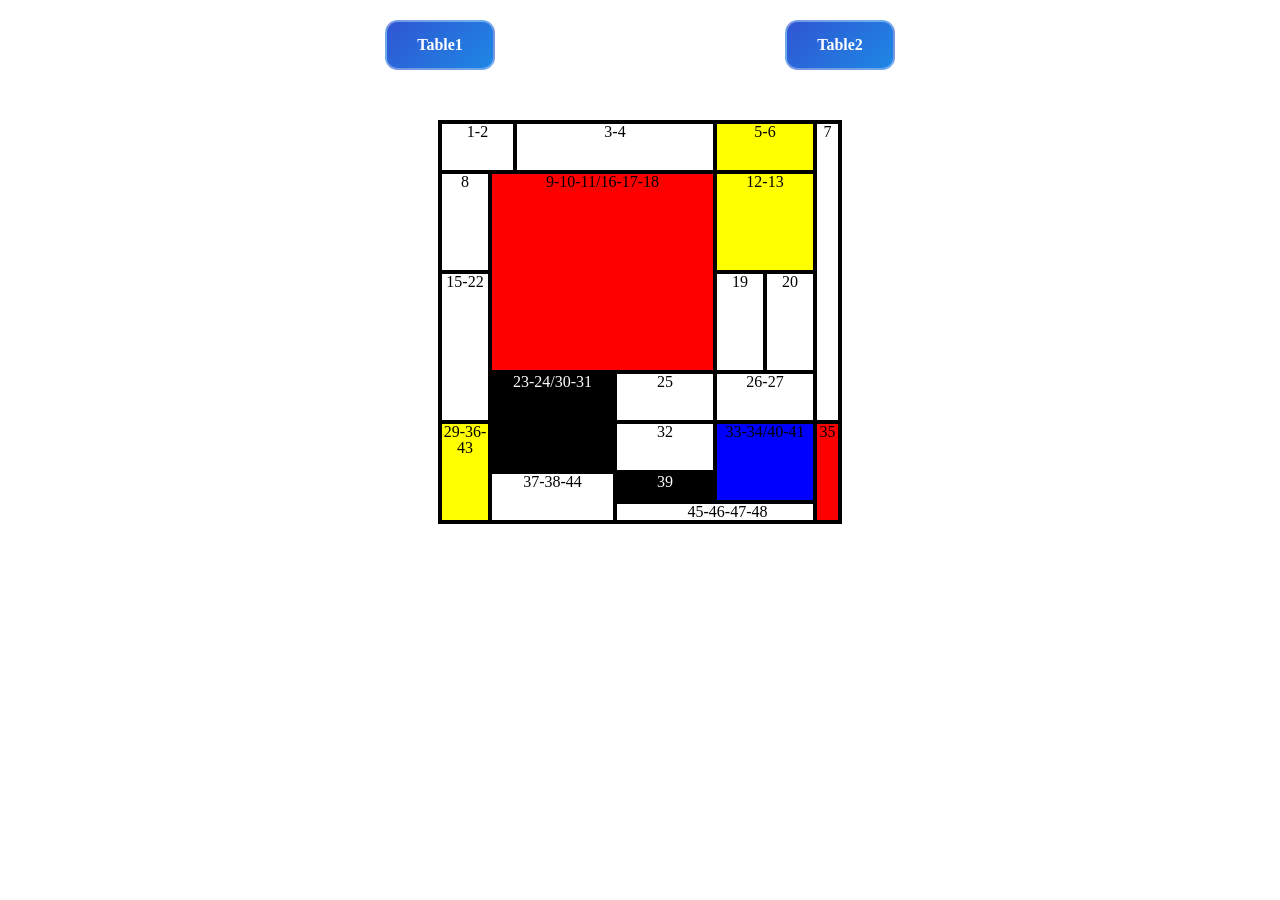
==== index.html @ 7cd399ab "first commit" ====
<!DOCTYPE html>
<html lang="en">

<head>
  <meta charset="UTF-8">
  <meta name="viewport" content="width=device-width, initial-scale=1.0">
  <link rel="stylesheet" href="styles/style.css">
  <title>Table</title>
</head>

<body>
  <div class="container">
    <div class="btn-box">
      <a href="table/table1.html" class="btn">Table1</a>
      <a href="table/table2.html" class="btn">Table2</a>
    </div>
    <table class="mondriana">
      <colgroup>
        <col style="width: 50px">
        <col style="width: 25px">
        <col style="width: 100px">
        <col style="width: 100px">
        <col style="width: 50px">
        <col style="width: 50px">
        <col style="width: 25px">
      </colgroup>
      <tr>
        <td colspan="2" class="h50">1-2</td>
        <!-- <td>2</td> -->
        <td colspan="2" class="h50">3-4</td>
        <!-- <td>4</td> -->
        <td colspan="2" class="yellow h50">5-6</td>
        <!-- <td>6</td> -->
        <td rowspan="4" class="h50">7</td>
      </tr>
      <tr>
        <td class="h100">8</td>
        <td colspan="3" rowspan="2" class="red h100">9-10-11/16-17-18</td>
        <!-- <td>10</td> -->
        <!-- <td>11</td> -->
        <td colspan="2" class="yellow h100">12-13</td>
        <!-- <td>13</td> -->
        <!-- <td>14</td> -->
      </tr>
      <tr>
        <td rowspan="2" class="h100">15-22</td>
        <!-- <td>16</td> -->
        <!-- <td>17</td> -->
        <!-- <td>18</td> -->
        <td class="h100">19</td>
        <td class="h100">20</td>
        <!-- <td>21</td> -->
      </tr>
      <tr>
        <!-- <td>22</td> -->
        <td rowspan="2" colspan="2" class="black h50">23-24/30-31</td>
        <!-- <td>24</td> -->
        <td class="h50">25</td>
        <td colspan="2" class="h50">26-27</td>
        <!-- <td>27</td> -->
        <!-- <td>28</td> -->
      </tr>
      <tr>
        <td rowspan="3" class="yellow h50">29-36-43</td>
        <!-- <td>30</td> -->
        <!-- <td>31</td> -->
        <td class="h50">32</td>
        <td colspan="2" rowspan="2" class="blue h50">33-34/40-41</td>
        <!-- <td>34</td> -->
        <td rowspan="3" class="red h50">35</td>
      </tr>
      <tr>
        <!-- <td>36</td> -->
        <td rowspan="2" colspan="2" class="h30">37-38-44</td>
        <!-- <td>38</td> -->
        <td class="black h30">39</td>
        <!-- <td colspan="2"></td> -->
        <!-- <td>41</td> -->
        <!-- <td>42</td> -->
      </tr>
      <tr>
        <!-- <td>43</td> -->
        <!-- <td>44</td> -->
        <td colspan="4" class="h20">45-46-47-48</td>
        <!-- <td>46</td> -->
        <!-- <td>47</td> -->
        <!-- <td>48</td> -->
        <!-- <td>49</td> -->
      </tr>
    </table>
  </div>
</body>

</html>
---- styles/style.css ----
@import url("reset.css");

.container {
  max-width: 800px;
  margin: 0 auto;
}
td {
  width: 33.33%;
  height: 50px;
  text-align: center;
  border: 1px solid black;
  padding: 10px;
}

table {
  margin: 30px auto;
  border: 1px solid black;
}

.btn-box {
  display: flex;
  justify-content: center;
}
.btn {
  display: block;
  width: fit-content;
  padding: 15px 30px;
  margin: 20px auto;
  background: linear-gradient(135deg, #3056d3 0%, #1e88e5 100%);
  color: white;
  text-decoration: none;
  cursor: pointer;
  font-weight: 600;
  border-radius: 0.8rem;
  border: 2px solid rgba(255, 255, 255, 0.35);
}

/* TABLE1 */

.table1 {
  width: 75%;
}

table .h200 {
  height: 200px;
}

/* TABLE2 */

.table2 {
  width: 90%;
}

table .w60 {
  width: 60%;
}
table .w28 {
  width: 28%;
}

/* TABLE2-1 */
.table2-1 {
  width: 80%;
}

/* MONDRIANA */
.mondriana {
  width: 400px;
  table-layout: fixed;
  border: 4px solid black;
}

.mondriana td {
  padding: 0;
  border: 4px solid black;
}

/* COLOR CLASSES */
.yellow {
  background-color: yellow;
}

.red {
  background-color: red;
}

.blue {
  background-color: blue;
}

.black {
  background-color: black;
  color: white;
}

/* ROW HEIGHT CLASSES */
.h50 {
  height: 50px;
}
.h100 {
  height: 100px;
}

.h30 {
  height: 30px;
}

.h20 {
  height: 20px;
}
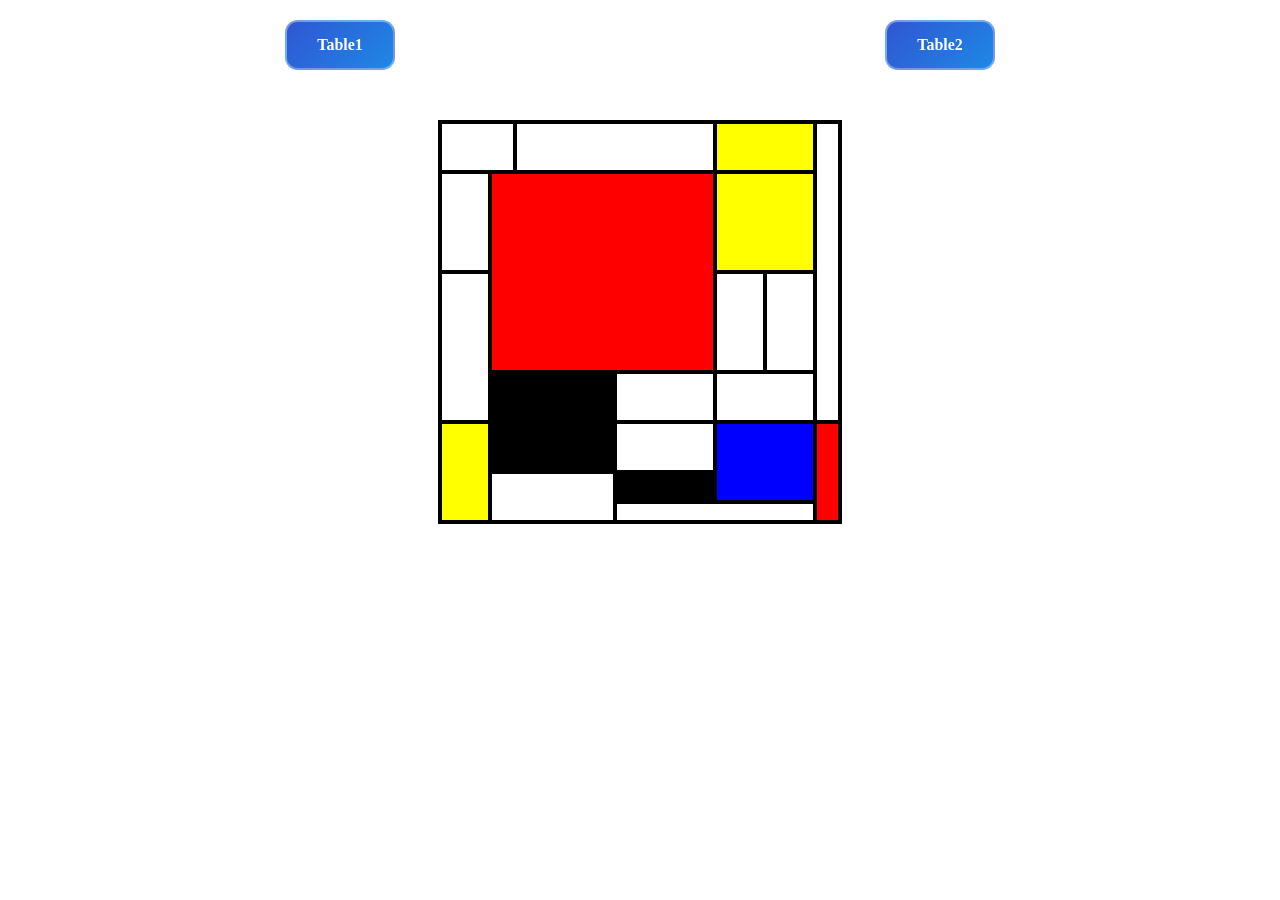
==== commit c128a7e5: "Fix table cell overlap by adjusting colspan in index.html" ====
--- a/index.html
+++ b/index.html
@@ -15,6 +15,7 @@
       <a href="table/table2.html" class="btn">Table2</a>
     </div>
     <table class="mondriana">
+
       <colgroup>
         <col style="width: 50px">
         <col style="width: 25px">
@@ -24,69 +25,48 @@
         <col style="width: 50px">
         <col style="width: 25px">
       </colgroup>
+
       <tr>
-        <td colspan="2" class="h50">1-2</td>
-        <!-- <td>2</td> -->
-        <td colspan="2" class="h50">3-4</td>
-        <!-- <td>4</td> -->
-        <td colspan="2" class="yellow h50">5-6</td>
-        <!-- <td>6</td> -->
-        <td rowspan="4" class="h50">7</td>
+        <td colspan="2">1-2</td>
+        <td colspan="2">3-4</td>
+        <td colspan="2" class="yellow">5-6</td>
+        <td rowspan="4">7</td>
       </tr>
+
       <tr>
-        <td class="h100">8</td>
-        <td colspan="3" rowspan="2" class="red h100">9-10-11/16-17-18</td>
-        <!-- <td>10</td> -->
-        <!-- <td>11</td> -->
-        <td colspan="2" class="yellow h100">12-13</td>
-        <!-- <td>13</td> -->
-        <!-- <td>14</td> -->
+        <td>8</td>
+        <td colspan="3" rowspan="2" class="red">9-10-11 / 16-17-18</td>
+        <td colspan="2" class="yellow">12-13</td>
       </tr>
+
       <tr>
-        <td rowspan="2" class="h100">15-22</td>
-        <!-- <td>16</td> -->
-        <!-- <td>17</td> -->
-        <!-- <td>18</td> -->
-        <td class="h100">19</td>
-        <td class="h100">20</td>
-        <!-- <td>21</td> -->
+        <td rowspan="2">15-22</td>
+        <td>19</td>
+        <td>20</td>
       </tr>
+
       <tr>
-        <!-- <td>22</td> -->
-        <td rowspan="2" colspan="2" class="black h50">23-24/30-31</td>
-        <!-- <td>24</td> -->
-        <td class="h50">25</td>
-        <td colspan="2" class="h50">26-27</td>
-        <!-- <td>27</td> -->
-        <!-- <td>28</td> -->
+        <td colspan="2" rowspan="2" class="black">23-24 / 30-31</td>
+        <td>25</td>
+        <td colspan="2">26-27</td>
       </tr>
+
       <tr>
-        <td rowspan="3" class="yellow h50">29-36-43</td>
-        <!-- <td>30</td> -->
-        <!-- <td>31</td> -->
-        <td class="h50">32</td>
-        <td colspan="2" rowspan="2" class="blue h50">33-34/40-41</td>
-        <!-- <td>34</td> -->
-        <td rowspan="3" class="red h50">35</td>
+        <td rowspan="3" class="yellow">29-36-43</td>
+        <td>32</td>
+        <td colspan="2" rowspan="2" class="blue">33-34 / 40-41</td>
+        <td rowspan="3" class="red">35</td>
       </tr>
+
       <tr>
-        <!-- <td>36</td> -->
-        <td rowspan="2" colspan="2" class="h30">37-38-44</td>
-        <!-- <td>38</td> -->
-        <td class="black h30">39</td>
-        <!-- <td colspan="2"></td> -->
-        <!-- <td>41</td> -->
-        <!-- <td>42</td> -->
+        <td colspan="2" rowspan="2">37-38-44</td>
+        <td class="black">39</td>
       </tr>
+
       <tr>
-        <!-- <td>43</td> -->
-        <!-- <td>44</td> -->
-        <td colspan="4" class="h20">45-46-47-48</td>
-        <!-- <td>46</td> -->
-        <!-- <td>47</td> -->
-        <!-- <td>48</td> -->
-        <!-- <td>49</td> -->
+        <td colspan="3">45-46-47</td>
       </tr>
+
     </table>
   </div>
 </body>
--- a/styles/style.css
+++ b/styles/style.css
@@ -1,15 +1,18 @@
 @import url("reset.css");
 
 .container {
-  max-width: 800px;
+  max-width: 1200px;
   margin: 0 auto;
 }
 td {
   width: 33.33%;
-  height: 50px;
   text-align: center;
   border: 1px solid black;
   padding: 10px;
+}
+
+tr {
+  height: 50px;
 }
 
 table {
@@ -73,6 +76,24 @@
 .mondriana td {
   padding: 0;
   border: 4px solid black;
+  color: transparent;
+}
+
+.mondriana tr {
+  height: 50px;
+}
+
+.mondriana tr:nth-child(2) {
+  height: 100px;
+}
+.mondriana tr:nth-child(3) {
+  height: 100px;
+}
+.mondriana tr:nth-child(6) {
+  height: 30px;
+}
+.mondriana tr:nth-child(7) {
+  height: 20px;
 }
 
 /* COLOR CLASSES */
@@ -90,21 +111,5 @@
 
 .black {
   background-color: black;
-  color: white;
+  /* color: white; */
 }
-
-/* ROW HEIGHT CLASSES */
-.h50 {
-  height: 50px;
-}
-.h100 {
-  height: 100px;
-}
-
-.h30 {
-  height: 30px;
-}
-
-.h20 {
-  height: 20px;
-}
